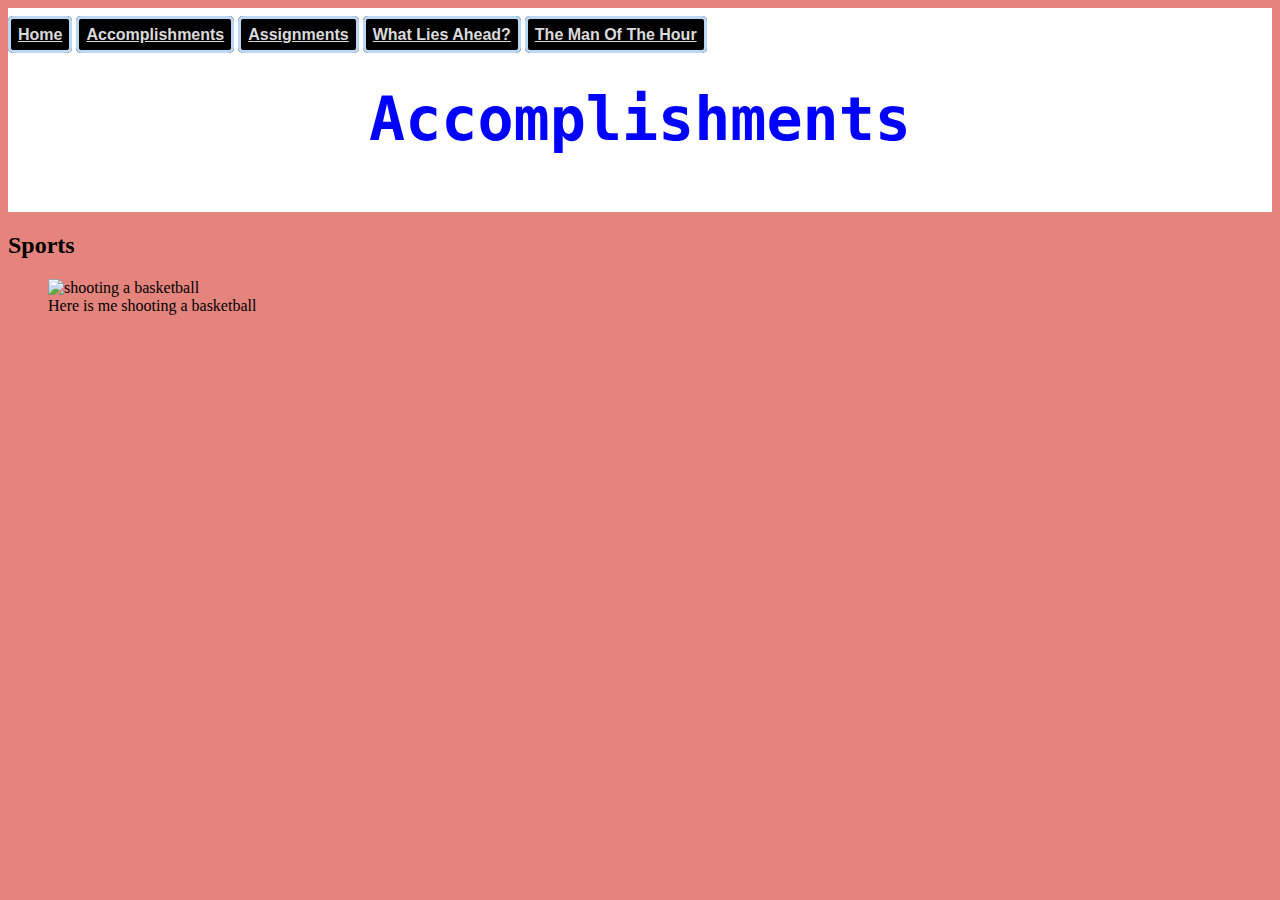
==== pages/accomplishments.html @ 9ba92866 "CSS changes. Hover coo stuffs." ====
<!DOCTYPE html>
<html>
<head>
    <link rel="stylesheet" href="../styles/main.css"> 
<title>Accomplishments</title>
</head>
<body>
    <div class=strip>
    <br>
    <a href="../index.html">Home</a>
        <a href="../pages/accomplishments.html">Accomplishments</a>
    <a href="../pages/assignments.html">Assignments</a>
    <a href="../pages/what-lies-ahead.html">What Lies Ahead?</a>
    <a href="../pages/man-of-the-hour.html">The Man Of The Hour</a>
    
    <br>
<h1>Accomplishments</h1>
<br>
</div>
<h2>Sports</h2>
<figure>
    <img class=image src= "../images/shooter.gif" height= 300 width= 250 alt= "shooting a basketball">
    <figcaption>Here is me shooting a basketball</figcaption>

</figure>



</body>
</html>
---- styles/main.css ----
a {
  color: rgb(219, 219, 219); 
  font-size: 3ems;
background-color:rgb(0, 0, 0);
font-family: 'Open Sans', sans-serif;
font-weight:bold;
border: solid rgb(187, 215, 241);
border-radius: 5px;
padding: 7px;
text-align: center;
}
body {

    background-color:rgb(228, 132, 125);

}
h1{text-align: center;
color:blue;
font-size: 60px;
font-family: 'Inconsolata', monospace;}

.strip {
background-color: white;
}

a:hover {
color: rgb(219, 48, 25);
background-color: rgba(108, 171, 235, 0.575);
border: solid black; 
}

.links{
text-align: center;

}
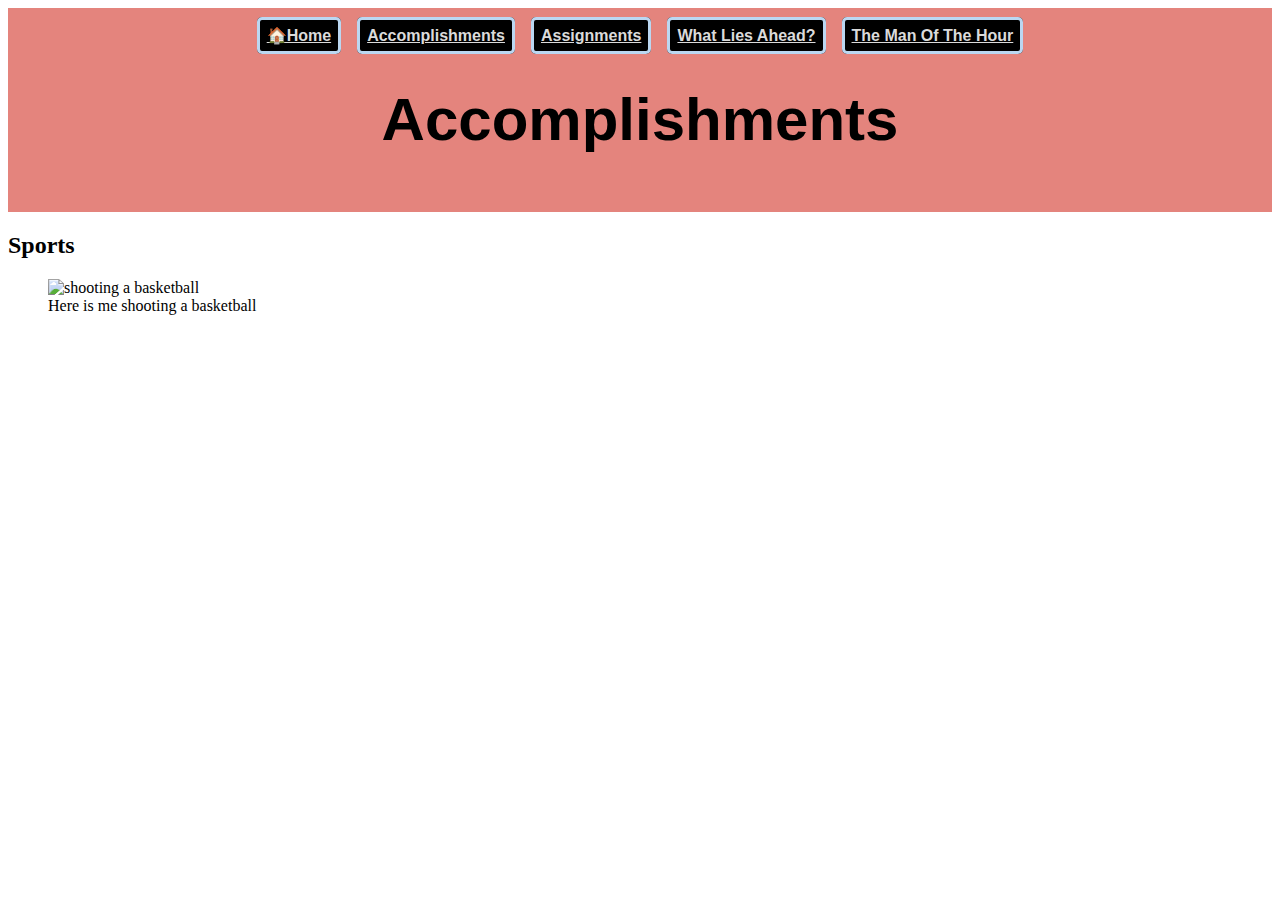
==== commit c4ee480d: "New Edit (10-08)" ====
--- a/pages/accomplishments.html
+++ b/pages/accomplishments.html
@@ -7,14 +7,13 @@
 <body>
     <div class=strip>
     <br>
-    <a href="../index.html">Home</a>
-        <a href="../pages/accomplishments.html">Accomplishments</a>
-    <a href="../pages/assignments.html">Assignments</a>
-    <a href="../pages/what-lies-ahead.html">What Lies Ahead?</a>
-    <a href="../pages/man-of-the-hour.html">The Man Of The Hour</a>
-    
-    <br>
-<h1>Accomplishments</h1>
+   <center> <a href="../index.html">&#127968Home</a> &ensp;
+    <a href="../pages/accomplishments.html">Accomplishments</a> &ensp;
+    <a href="../pages/assignments.html">Assignments</a> &ensp;
+    <a href="../pages/what-lies-ahead.html">What Lies Ahead?</a> &ensp;
+    <a href="../pages/man-of-the-hour.html">The Man Of The Hour</a> </center>
+
+<h1 id= accomplishments>Accomplishments</h1>
 <br>
 </div>
 <h2>Sports</h2>
--- a/styles/main.css
+++ b/styles/main.css
@@ -11,16 +11,22 @@
 }
 body {
 
-    background-color:rgb(228, 132, 125);
+    background-color:rgb(255, 255, 255);
 
 }
-h1{text-align: center;
-color:blue;
+#home-title{text-align: center;
+color:rgb(0, 0, 0);
 font-size: 60px;
-font-family: 'Inconsolata', monospace;}
+font-family:'Lato', sans-serif;}
+
+#image{
+margin-top: 30px;
+margin-left: 30px;
+
+}
 
 .strip {
-background-color: white;
+background-color:rgb(228, 132, 125);
 }
 
 a:hover {
@@ -31,6 +37,58 @@
 
 .links{
 text-align: center;
-
 }
 
+#accomplishments{text-align: center;
+  color:rgb(0, 0, 0);
+  font-size: 60px;
+  font-family:'Lato', sans-serif;
+}
+#assign{text-align: center;
+  color:rgb(0, 0, 0);
+  font-size: 60px;
+  font-family:'Lato', sans-serif;
+}
+
+#assignh2{ 
+margin-left: 30px;
+font-size: 30px;
+}
+
+#MOTH { 
+  text-align: center;
+  color:rgb(0, 0, 0);
+  font-size: 60px;
+  font-family:'Lato', sans-serif;
+}
+
+#WLA {
+  text-align: center;
+  color:rgb(0, 0, 0);
+  font-size: 60px;
+  font-family:'Lato', sans-serif;
+}
+.arrowleft {
+  transform: rotate(135deg);
+  -webkit-transform: rotate(135deg); 
+color: rgb(10, 19, 27);}
+ .left {
+  transform: rotate(135deg);
+  -webkit-transform: rotate(135deg);}
+
+  .arrow {
+    border: solid black;
+    border-width: 0 3px 3px 0;
+    display: inline-block;
+    padding: 15px;
+  }
+
+  .homepagetxt{
+      width: 500px;
+      height: 150px;
+      border: 1px solid rgb(0, 0, 0);
+      border-radius: 15px;
+      padding: 20px;
+      font-size: 25px;
+      display: inline-block;
+  }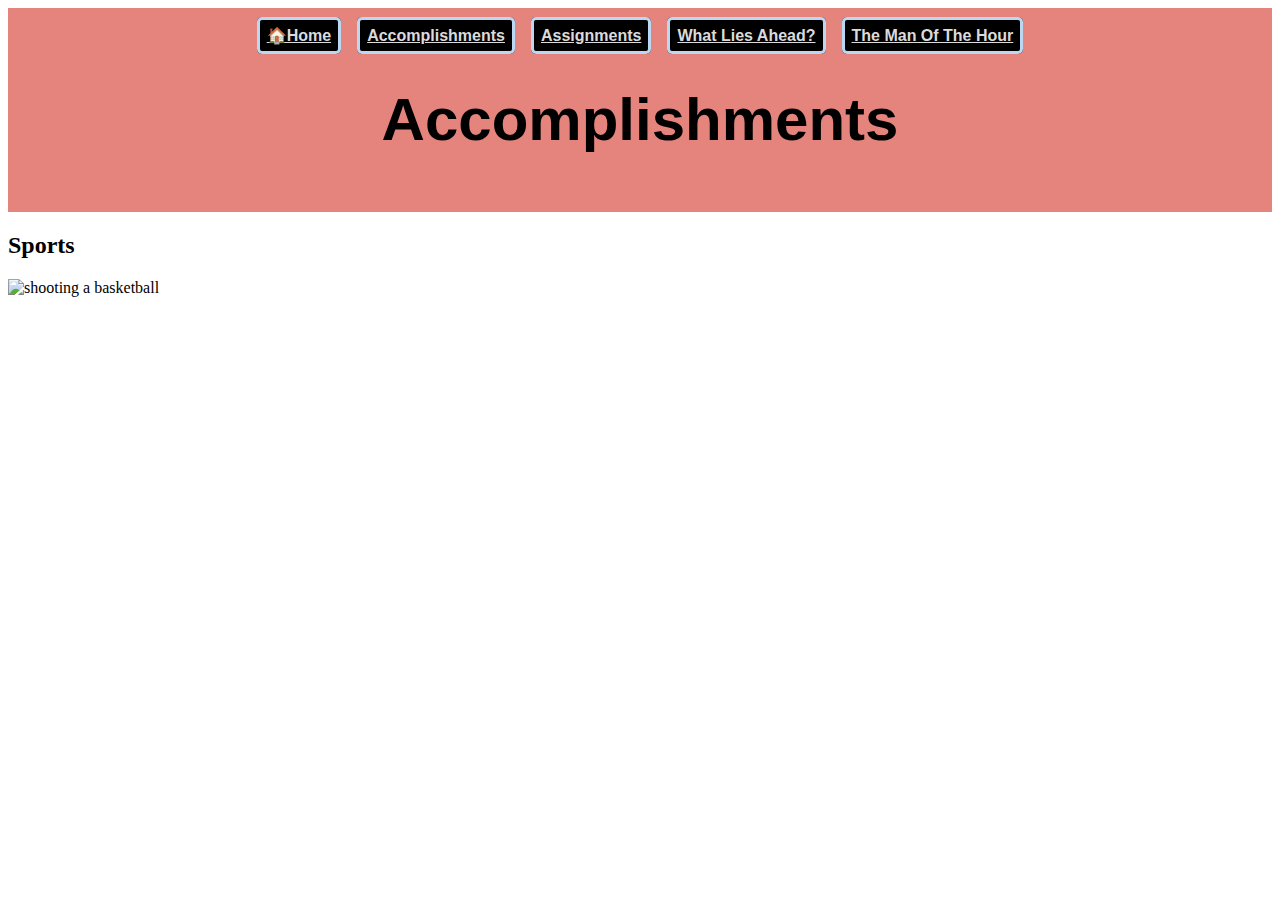
==== commit 641966a7: "Added text (Home Page) (10-08)" ====
--- a/pages/accomplishments.html
+++ b/pages/accomplishments.html
@@ -17,11 +17,10 @@
 <br>
 </div>
 <h2>Sports</h2>
-<figure>
-    <img class=image src= "../images/shooter.gif" height= 300 width= 250 alt= "shooting a basketball">
-    <figcaption>Here is me shooting a basketball</figcaption>
 
-</figure>
+    <img class=image src= "../images/shooter.gif" height= 350 width= 250 alt= "shooting a basketball">
+ 
+
 
 
 
--- a/styles/main.css
+++ b/styles/main.css
@@ -91,4 +91,25 @@
       padding: 20px;
       font-size: 25px;
       display: inline-block;
+  }
+
+  #assignhome {
+font-size:30px;
+margin-left: 20px;
+  }
+  #assigntxt{
+    margin-left:20px;
+    font-family: 'Roboto', sans-serif;
+    font-size: 20px;
+  }
+  #accomp{
+    font-size:30px;
+margin-right: 20px;
+float: right;
+  }
+  #acomptxt {
+    margin-left:20px;
+    font-family: 'Roboto', sans-serif;
+    font-size: 20px;
+    text-align: right;
   }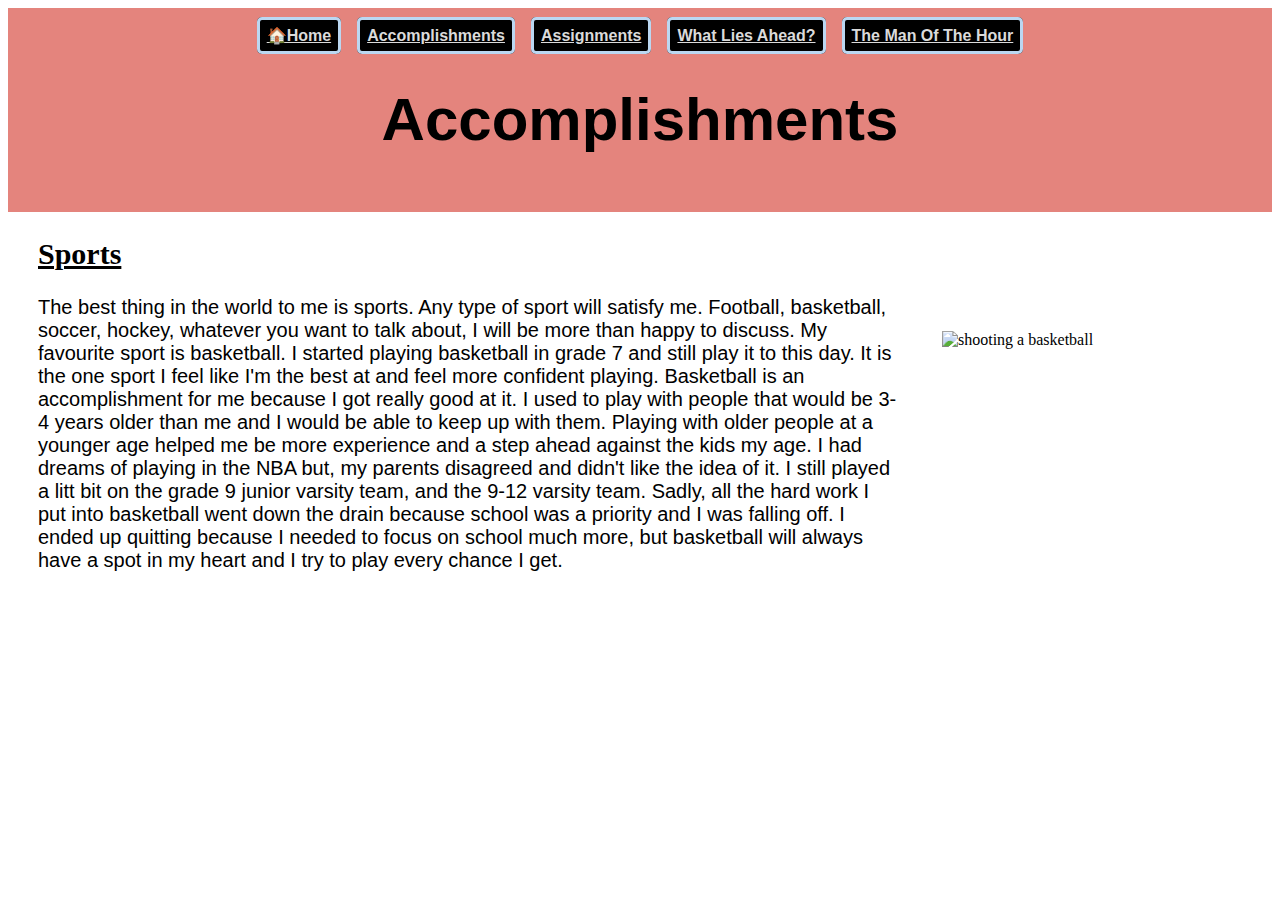
==== commit c80fbb25: "new update (10-10)" ====
--- a/pages/accomplishments.html
+++ b/pages/accomplishments.html
@@ -16,13 +16,19 @@
 <h1 id= accomplishments>Accomplishments</h1>
 <br>
 </div>
-<h2>Sports</h2>
+<h2 class= header2><u>Sports</u></h2>
+<img id=shooter src= "../images/shooter.gif" align=right height= 350 width= 300 alt= "shooting a basketball"/> 
 
-    <img class=image src= "../images/shooter.gif" height= 350 width= 250 alt= "shooting a basketball">
- 
-
-
-
-
+<p id= sportstxt>The best thing in the world to me is sports. Any type of sport will satisfy me. Football, basketball, soccer,
+    hockey, whatever you want to talk about, I will be more than happy to discuss. My favourite sport is basketball. I started
+playing basketball in grade 7 and still play it to this day. It is the one sport I feel like I'm the best at
+and feel more confident playing. Basketball is an accomplishment for me because I got really good at it. I used to play
+with people that would be 3-4 years older than me and I would be able to keep up with them. Playing with older people
+at a younger age helped me be more experience and a step ahead against the kids my age. I had dreams of playing in the NBA
+but, my parents disagreed and didn't like the idea of it. I still played a litt bit on the grade 9 junior varsity team, 
+and the 9-12 varsity team. Sadly, all the hard work I put into basketball went down the drain because school was a priority
+and I was falling off. I ended up quitting because I needed to focus on school much more, but basketball will always have
+a spot in my heart and I try to play every chance I get. </p>
+   
 </body>
 </html>--- a/styles/main.css
+++ b/styles/main.css
@@ -50,7 +50,7 @@
   font-family:'Lato', sans-serif;
 }
 
-#assignh2{ 
+.header2{ 
 margin-left: 30px;
 font-size: 30px;
 }
@@ -68,48 +68,55 @@
   font-size: 60px;
   font-family:'Lato', sans-serif;
 }
-.arrowleft {
-  transform: rotate(135deg);
-  -webkit-transform: rotate(135deg); 
-color: rgb(10, 19, 27);}
- .left {
-  transform: rotate(135deg);
-  -webkit-transform: rotate(135deg);}
-
-  .arrow {
-    border: solid black;
-    border-width: 0 3px 3px 0;
-    display: inline-block;
-    padding: 15px;
-  }
 
   .homepagetxt{
-      width: 500px;
-      height: 150px;
+      width: 800px;
+      height: 250px;
       border: 1px solid rgb(0, 0, 0);
       border-radius: 15px;
       padding: 20px;
-      font-size: 25px;
+      font-size: 40px;
       display: inline-block;
+      vertical-align: top;
+      margin-top: 20px;
+      margin-left: 60px; }
+/* texts*/
+
+  .heading1 {
+    font-size:40px;
+margin-left: 20px;
   }
 
-  #assignhome {
-font-size:30px;
-margin-left: 20px;
-  }
-  #assigntxt{
-    margin-left:20px;
+.heading2 {
+  font-size:40px;
+  margin-right: 20px;
+  float: right;
+}
+
+.text1{
+  margin-left:20px;
     font-family: 'Roboto', sans-serif;
     font-size: 20px;
-  }
-  #accomp{
-    font-size:30px;
-margin-right: 20px;
-float: right;
-  }
-  #acomptxt {
-    margin-left:20px;
-    font-family: 'Roboto', sans-serif;
-    font-size: 20px;
-    text-align: right;
-  }+}
+
+.text2{
+  margin-left:20px;
+  font-family: 'Roboto', sans-serif;
+  font-size: 20px;
+  text-align: right;
+  margin-right:20px;
+}
+
+#sportstxt{
+  margin-left:30px;
+  font-family: 'Roboto', sans-serif;
+  font-size: 20px;
+  margin-right:20px;
+}
+#shooter{
+  margin-left:40px;
+  margin-top: 35px;
+  margin-right:30px;
+  margin-bottom: 30px;
+}
+
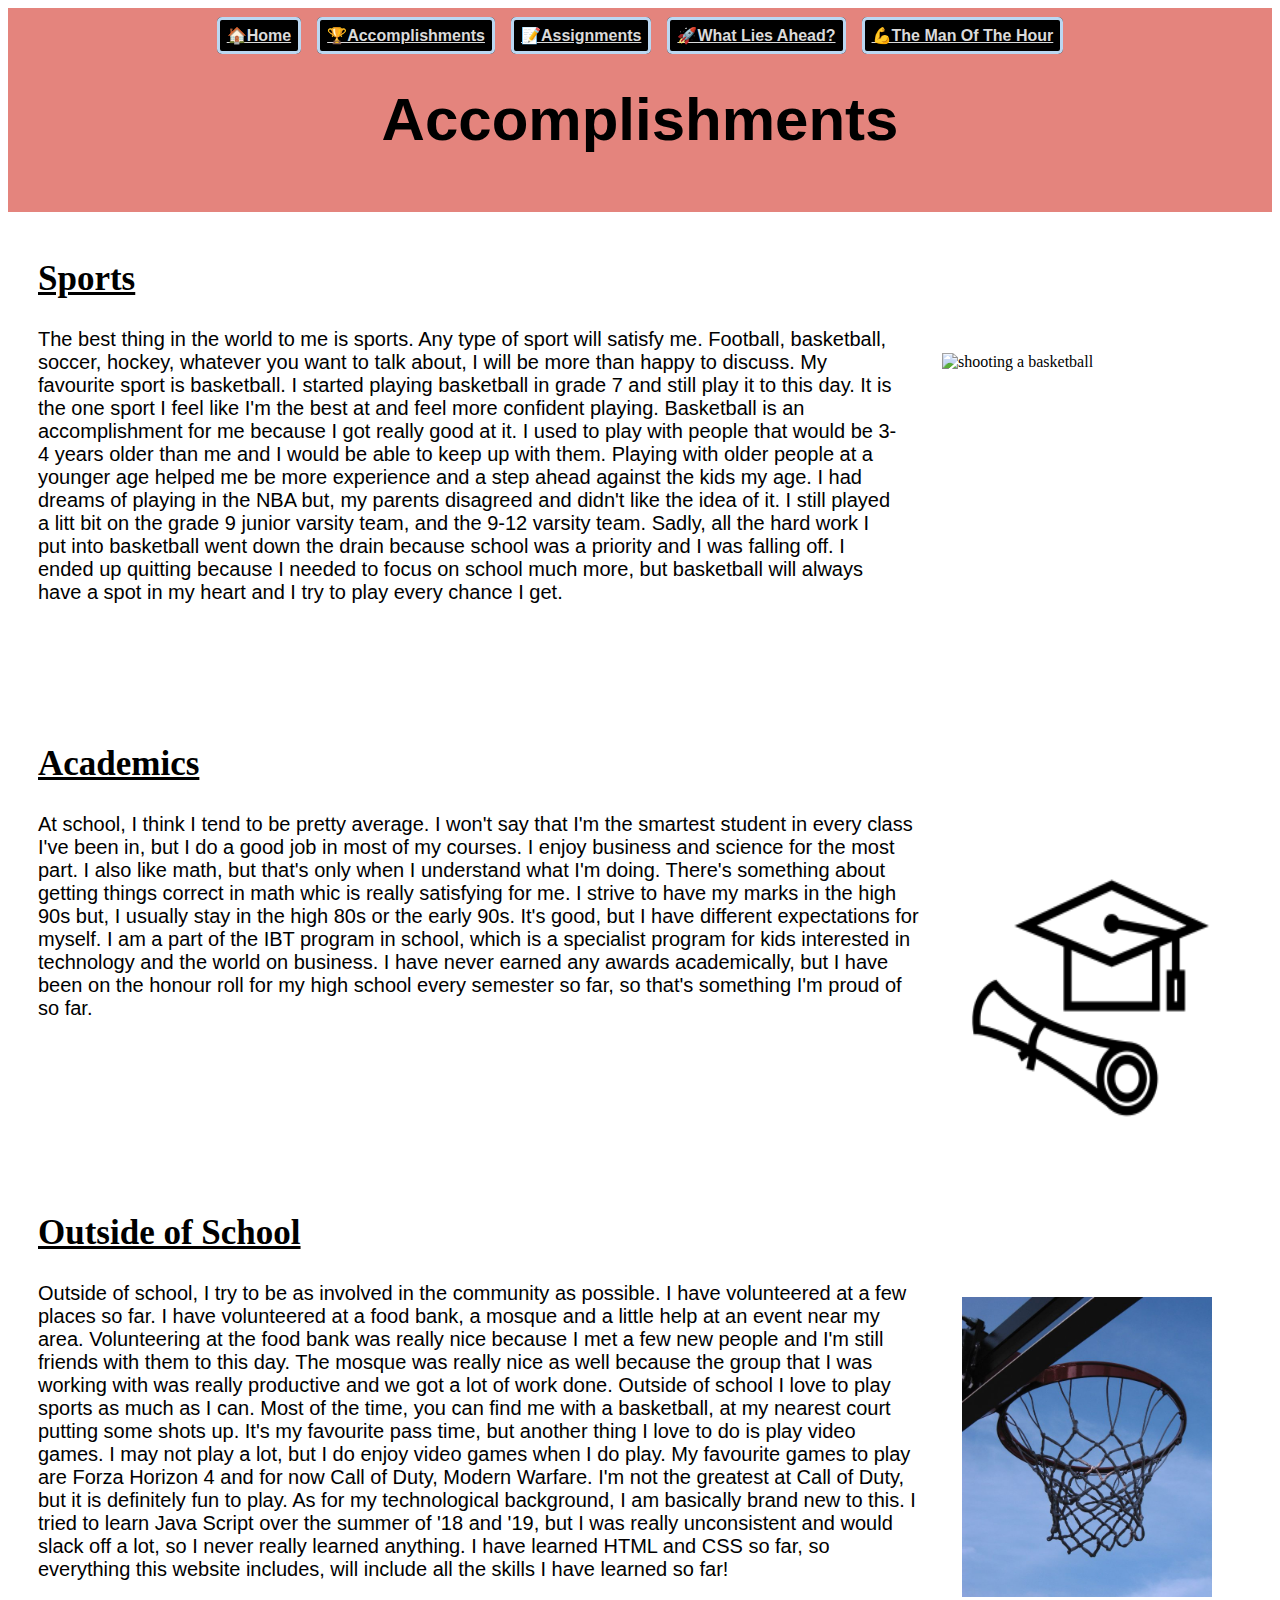
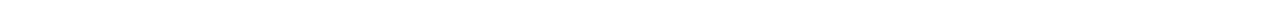
==== commit 85646ccc: "update (10-13)" ====
--- a/pages/accomplishments.html
+++ b/pages/accomplishments.html
@@ -8,14 +8,15 @@
     <div class=strip>
     <br>
    <center> <a href="../index.html">&#127968Home</a> &ensp;
-    <a href="../pages/accomplishments.html">Accomplishments</a> &ensp;
-    <a href="../pages/assignments.html">Assignments</a> &ensp;
-    <a href="../pages/what-lies-ahead.html">What Lies Ahead?</a> &ensp;
-    <a href="../pages/man-of-the-hour.html">The Man Of The Hour</a> </center>
+    <a href="../pages/accomplishments.html">&#127942Accomplishments</a> &ensp;
+    <a href="../pages/assignments.html">&#128221Assignments</a> &ensp;
+    <a href="../pages/what-lies-ahead.html">&#128640What Lies Ahead?</a> &ensp;
+    <a href="../pages/man-of-the-hour.html">&#128170The Man Of The Hour</a> </center>
 
 <h1 id= accomplishments>Accomplishments</h1>
 <br>
 </div>
+<br>
 <h2 class= header2><u>Sports</u></h2>
 <img id=shooter src= "../images/shooter.gif" align=right height= 350 width= 300 alt= "shooting a basketball"/> 
 
@@ -29,6 +30,46 @@
 and the 9-12 varsity team. Sadly, all the hard work I put into basketball went down the drain because school was a priority
 and I was falling off. I ended up quitting because I needed to focus on school much more, but basketball will always have
 a spot in my heart and I try to play every chance I get. </p>
+<br>
+<br>
+<br>
+<br>
+<br>
+<h2 class= header2><u>Academics</u></h2>
+
+<img id=academics src="../images/academics.png" align= right height="300" width="250" alt= picture-of-graduation-hat/>
+<p id= sportstxt>At school, I think I tend to be pretty average. I won't say that I'm the smartest student in every 
+    class I've been in, but I do a good job in most of my courses. I enjoy business and science for the most part. I also
+    like math, but that's only when I understand what I'm doing. There's something about getting things correct in math whic
+    is really satisfying for me. I strive to have my marks in the high 90s but, I usually stay in the high 80s or the 
+    early 90s. It's good, but I have different expectations for myself. I am a part of the IBT program in school, which is a specialist
+program for kids interested in technology and the world on business. I have never earned any awards academically, but I 
+have been on the honour roll for my high school every semester so far, so that's something I'm proud of so far. 
+</p>
+<br> 
+<br>
+<br>
+<br>
+<br>
+<br>
+<br>
+<br>
+<h2 class=header2><u>Outside of School</u></h2>
+
+<img id=hoop src="../images/hoopski.jpg" align=right height=300 width=250 alt= picture-of-basketball-hoop/>
+<p id= OFStxt >Outside of school, I try to be as involved in the community as possible. I have volunteered at a few places so far. 
+    I have volunteered at a food bank, a mosque and a little help at an event near my area. Volunteering at the food bank
+    was really nice because I met a few new people and I'm still friends with them to this day. The mosque was really
+    nice as well because the group that I was working with was really productive and we got a lot of work done. Outside of school
+    I love to play sports as much as I can. Most of the time, you can find me with a basketball, at my nearest court 
+    putting some shots up. It's my favourite pass time, but another thing I love to do is play video games. I may not
+    play a lot, but I do enjoy video games when I do play. My favourite games to play are Forza Horizon 4 and for now
+    Call of Duty, Modern Warfare. I'm not the greatest at Call of Duty, but it is definitely fun to play. As for my technological
+    background, I am basically brand new to this. I tried to learn Java Script over the summer of '18 and '19, but I was
+    really unconsistent and would slack off a lot, so I never really learned anything. I have learned HTML and CSS so far,
+    so everything this website includes, will include all the skills I have learned so far!
+</p>
+
    
 </body>
 </html>--- a/styles/main.css
+++ b/styles/main.css
@@ -21,7 +21,7 @@
 
 #image{
 margin-top: 30px;
-margin-left: 30px;
+margin-left: 55px;
 
 }
 
@@ -52,7 +52,7 @@
 
 .header2{ 
 margin-left: 30px;
-font-size: 30px;
+font-size: 35px;
 }
 
 #MOTH { 
@@ -115,8 +115,28 @@
 }
 #shooter{
   margin-left:40px;
-  margin-top: 35px;
+  margin-top: 25px;
   margin-right:30px;
   margin-bottom: 30px;
 }
 
+#academics{
+  margin-left:40px;
+  margin-top: 35px;
+  margin-right:60px;
+  margin-bottom: 30px;
+}
+
+#OFStxt{
+  margin-left:30px;
+  font-family: 'Roboto', sans-serif;
+  font-size: 20px;
+  margin-right:20px;
+}
+
+#hoop{ 
+  margin-left:40px;
+  margin-top: 15px;
+  margin-right:60px;
+  margin-bottom: 30px;
+}
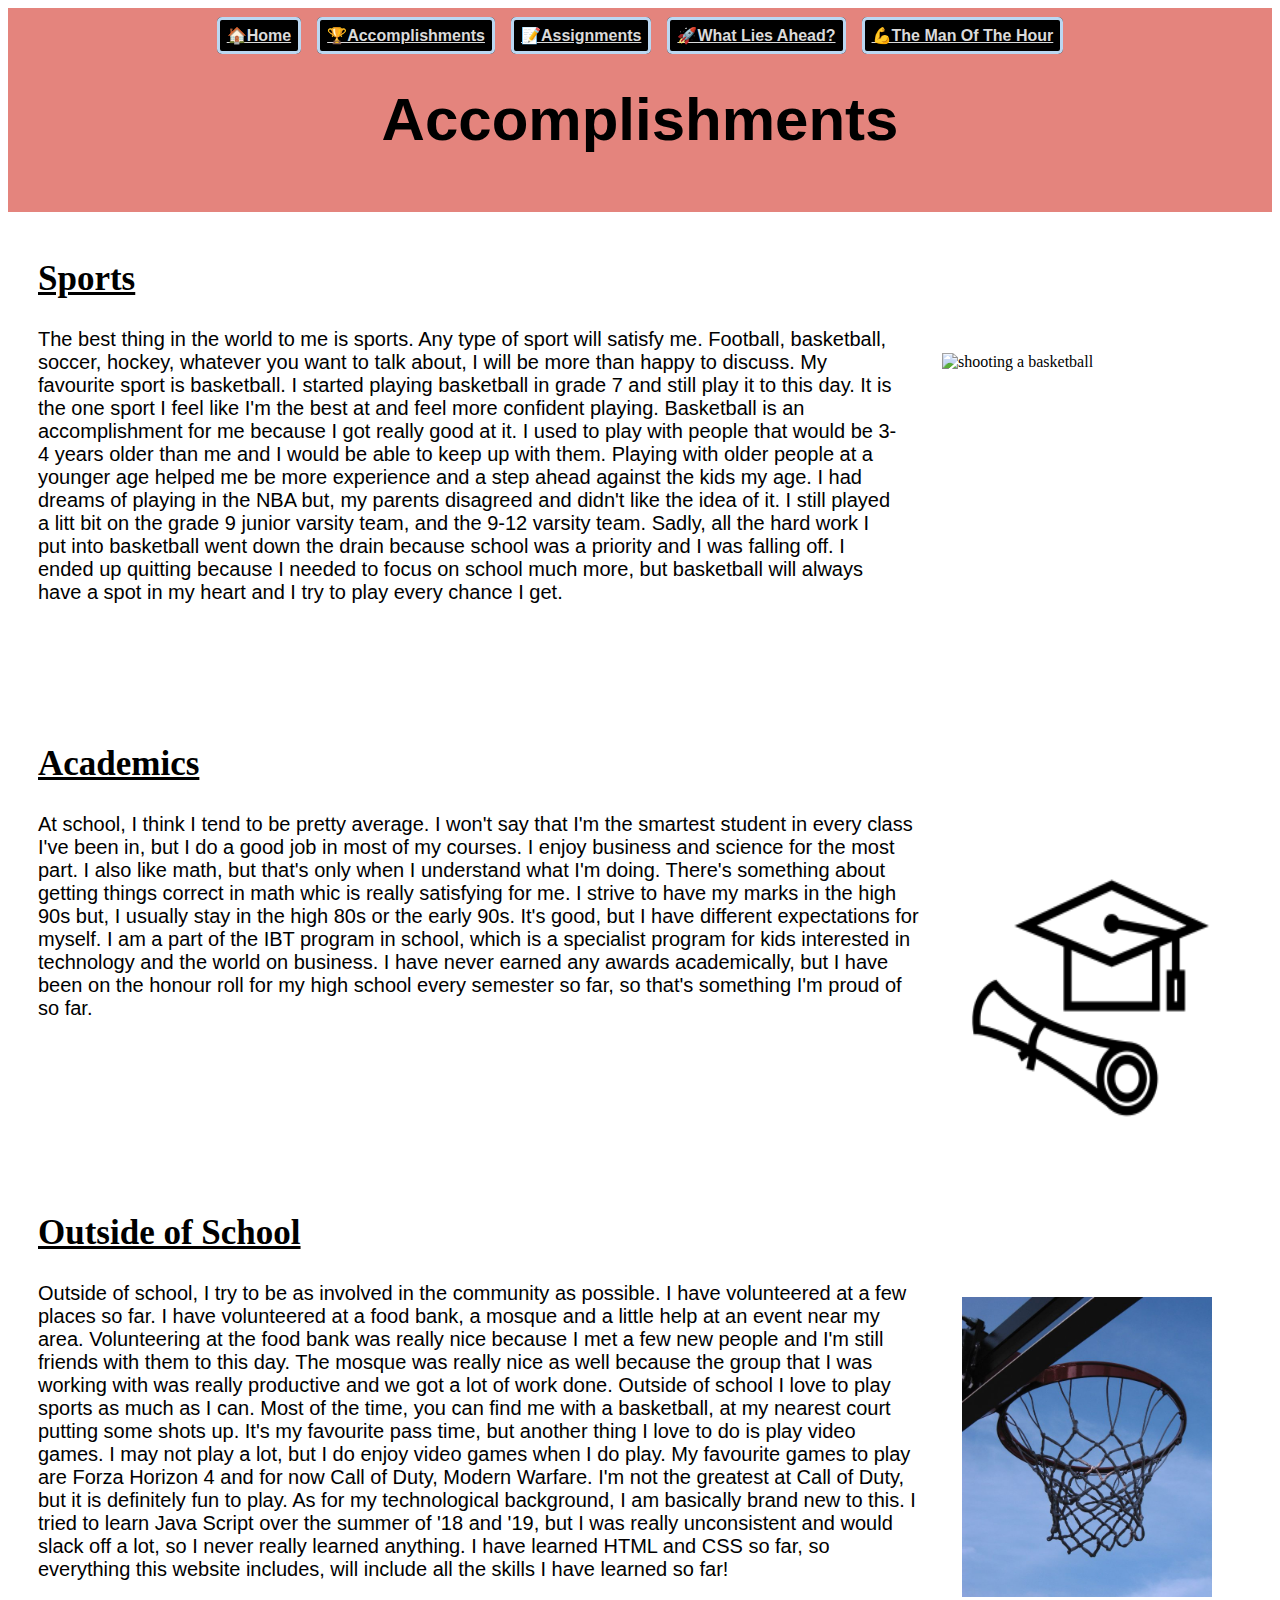
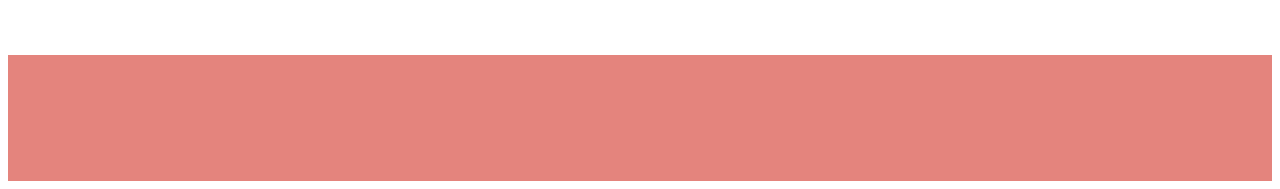
==== commit 22335c2e: "new update (10-13)" ====
--- a/pages/accomplishments.html
+++ b/pages/accomplishments.html
@@ -7,18 +7,18 @@
 <body>
     <div class=strip>
     <br>
-   <center> <a href="../index.html">&#127968Home</a> &ensp;
-    <a href="../pages/accomplishments.html">&#127942Accomplishments</a> &ensp;
-    <a href="../pages/assignments.html">&#128221Assignments</a> &ensp;
-    <a href="../pages/what-lies-ahead.html">&#128640What Lies Ahead?</a> &ensp;
-    <a href="../pages/man-of-the-hour.html">&#128170The Man Of The Hour</a> </center>
+   <center> <a class=cool href="../index.html">&#127968Home</a> &ensp;
+    <a class=cool href="../pages/accomplishments.html">&#127942Accomplishments</a> &ensp;
+    <a class=cool href="../pages/assignments.html">&#128221Assignments</a> &ensp;
+    <a class=cool href="../pages/what-lies-ahead.html">&#128640What Lies Ahead?</a> &ensp;
+    <a class=cool href="../pages/man-of-the-hour.html">&#128170The Man Of The Hour</a> </center>
 
 <h1 id= accomplishments>Accomplishments</h1>
 <br>
 </div>
 <br>
 <h2 class= header2><u>Sports</u></h2>
-<img id=shooter src= "../images/shooter.gif" align=right height= 350 width= 300 alt= "shooting a basketball"/> 
+<img id=shooter src= "../images/shooter.gif" align=right height= 400 width= 300 alt= "shooting a basketball"/> 
 
 <p id= sportstxt>The best thing in the world to me is sports. Any type of sport will satisfy me. Football, basketball, soccer,
     hockey, whatever you want to talk about, I will be more than happy to discuss. My favourite sport is basketball. I started
@@ -69,7 +69,18 @@
     really unconsistent and would slack off a lot, so I never really learned anything. I have learned HTML and CSS so far,
     so everything this website includes, will include all the skills I have learned so far!
 </p>
+<br>
+<br>
+<br>
+       <div class=strip>
+           <br>
+           <br>
+           <br>
+           <br>
+           <br>
+           <br>
+           <br>
+       </div>
 
-   
 </body>
 </html>--- a/styles/main.css
+++ b/styles/main.css
@@ -1,4 +1,4 @@
-a {
+.cool {
   color: rgb(219, 219, 219); 
   font-size: 3ems;
 background-color:rgb(0, 0, 0);
@@ -29,7 +29,7 @@
 background-color:rgb(228, 132, 125);
 }
 
-a:hover {
+.cool:hover {
 color: rgb(219, 48, 25);
 background-color: rgba(108, 171, 235, 0.575);
 border: solid black; 
@@ -140,3 +140,25 @@
   margin-right:60px;
   margin-bottom: 30px;
 }
+
+#assigntxt{
+  margin-left:30px;
+  font-family: 'Roboto', sans-serif;
+  font-size: 20px;
+  margin-right:20px;
+}
+
+#assignhead{
+  margin-left:30px;
+  margin-right:20px;
+  font-size: 30px
+}
+
+li{
+  font-size: 20px;
+  font-family: 'Roboto', sans-serif !important;
+}
+
+#folder{
+  margin-right:70px;
+}
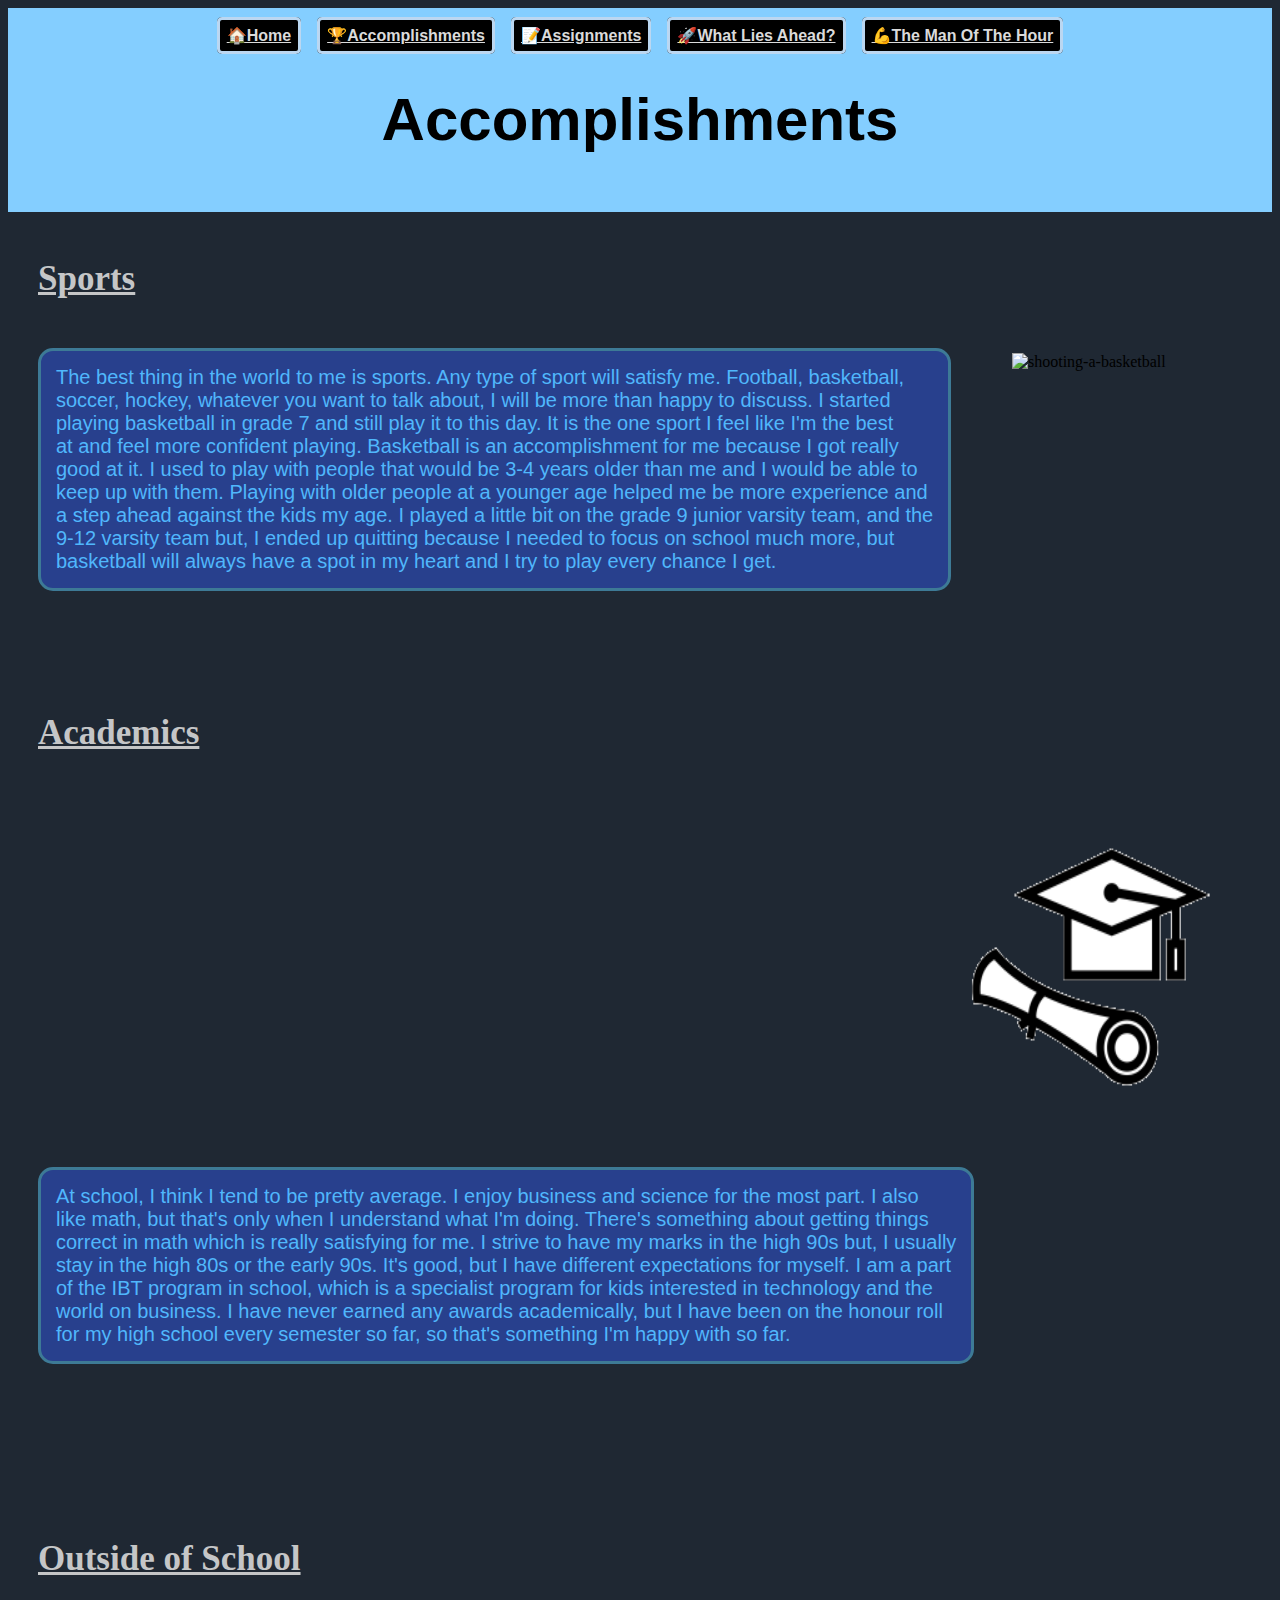
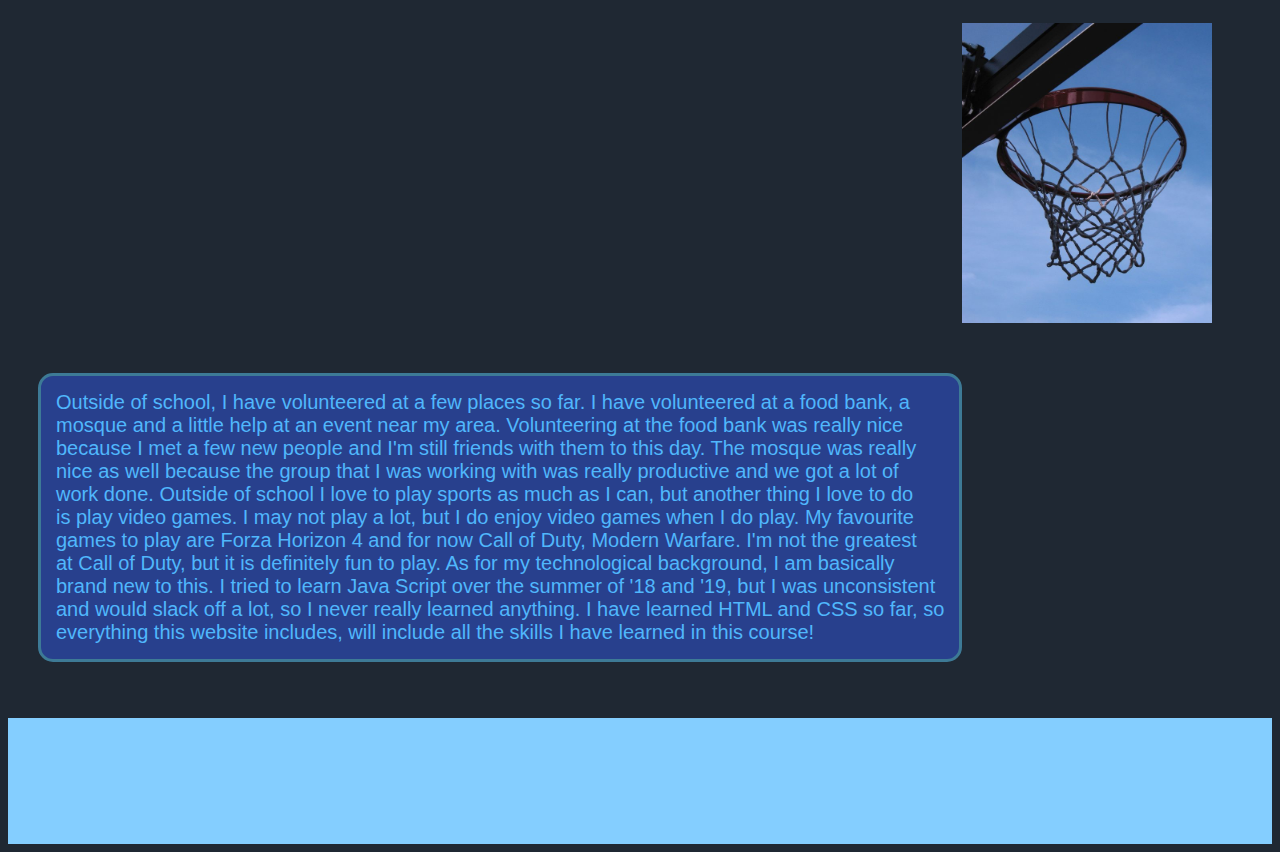
==== commit d5a918cb: "new-update (10-15)" ====
--- a/pages/accomplishments.html
+++ b/pages/accomplishments.html
@@ -18,18 +18,26 @@
 </div>
 <br>
 <h2 class= header2><u>Sports</u></h2>
-<img id=shooter src= "../images/shooter.gif" align=right height= 400 width= 300 alt= "shooting a basketball"/> 
-
-<p id= sportstxt>The best thing in the world to me is sports. Any type of sport will satisfy me. Football, basketball, soccer,
-    hockey, whatever you want to talk about, I will be more than happy to discuss. My favourite sport is basketball. I started
-playing basketball in grade 7 and still play it to this day. It is the one sport I feel like I'm the best at
-and feel more confident playing. Basketball is an accomplishment for me because I got really good at it. I used to play
-with people that would be 3-4 years older than me and I would be able to keep up with them. Playing with older people
-at a younger age helped me be more experience and a step ahead against the kids my age. I had dreams of playing in the NBA
-but, my parents disagreed and didn't like the idea of it. I still played a litt bit on the grade 9 junior varsity team, 
-and the 9-12 varsity team. Sadly, all the hard work I put into basketball went down the drain because school was a priority
-and I was falling off. I ended up quitting because I needed to focus on school much more, but basketball will always have
-a spot in my heart and I try to play every chance I get. </p>
+<!--
+<div id=row>
+<div id=image-and-caption>
+<figure>
+<img id=shooter src= "../images/shooter.gif" align=right height= 330 width= 230 alt= "shooting a basketball"/>
+<figcaption>Please work</figcaption> 
+</figure>
+</div>
+<div id=textblock>-->
+    <img id=shooter src= "../images/shooter.gif" align=right height= 330 width= 230 alt= "shooting-a-basketball"/>
+<p id= sportstxt>The best thing in the world to me is sports. Any type of sport will satisfy me. Football, basketball,<br> soccer, 
+    hockey, whatever you want to talk about, I will be more than happy to discuss. I started <br> playing basketball in grade 7 
+    and still play it to this day. It is the one sport I feel like I'm the best <br> at and feel more confident playing.
+    Basketball is an accomplishment for me because I got really <br> good at it. I used to play with people that would be 3-4
+    years older than me and I would be able to <br> keep up with them. Playing with older people at a younger age helped me be
+    more experience and <br> a step ahead against the kids my age.  I played a little bit on the grade 9 junior varsity team, 
+    and the <br> 9-12 varsity team but, I ended up quitting because I needed to focus on school much more, but <br> basketball will
+     always have a spot in my heart and I try to play every chance I get. </p>
+     </div>
+     </div>
 <br>
 <br>
 <br>
@@ -38,13 +46,12 @@
 <h2 class= header2><u>Academics</u></h2>
 
 <img id=academics src="../images/academics.png" align= right height="300" width="250" alt= picture-of-graduation-hat/>
-<p id= sportstxt>At school, I think I tend to be pretty average. I won't say that I'm the smartest student in every 
-    class I've been in, but I do a good job in most of my courses. I enjoy business and science for the most part. I also
-    like math, but that's only when I understand what I'm doing. There's something about getting things correct in math whic
-    is really satisfying for me. I strive to have my marks in the high 90s but, I usually stay in the high 80s or the 
-    early 90s. It's good, but I have different expectations for myself. I am a part of the IBT program in school, which is a specialist
-program for kids interested in technology and the world on business. I have never earned any awards academically, but I 
-have been on the honour roll for my high school every semester so far, so that's something I'm proud of so far. 
+<p id= sportstxt>At school, I think I tend to be pretty average. I enjoy business and science for the most part. I also <br>
+    like math, but that's only when I understand what I'm doing. There's something about getting things <br> correct in math which
+    is really satisfying for me. I strive to have my marks in the high 90s but, I usually <br>stay in the high 80s or the 
+    early 90s. It's good, but I have different expectations for myself. I am a part <br> of the IBT program in school, which is a specialist
+program for kids interested in technology and the <br>world on business. I have never earned any awards academically, but I 
+have been on the honour roll <br> for my high school every semester so far, so that's something I'm happy with so far. 
 </p>
 <br> 
 <br>
@@ -57,17 +64,16 @@
 <h2 class=header2><u>Outside of School</u></h2>
 
 <img id=hoop src="../images/hoopski.jpg" align=right height=300 width=250 alt= picture-of-basketball-hoop/>
-<p id= OFStxt >Outside of school, I try to be as involved in the community as possible. I have volunteered at a few places so far. 
-    I have volunteered at a food bank, a mosque and a little help at an event near my area. Volunteering at the food bank
-    was really nice because I met a few new people and I'm still friends with them to this day. The mosque was really
-    nice as well because the group that I was working with was really productive and we got a lot of work done. Outside of school
-    I love to play sports as much as I can. Most of the time, you can find me with a basketball, at my nearest court 
-    putting some shots up. It's my favourite pass time, but another thing I love to do is play video games. I may not
-    play a lot, but I do enjoy video games when I do play. My favourite games to play are Forza Horizon 4 and for now
-    Call of Duty, Modern Warfare. I'm not the greatest at Call of Duty, but it is definitely fun to play. As for my technological
-    background, I am basically brand new to this. I tried to learn Java Script over the summer of '18 and '19, but I was
-    really unconsistent and would slack off a lot, so I never really learned anything. I have learned HTML and CSS so far,
-    so everything this website includes, will include all the skills I have learned so far!
+<p id= OFStxt >Outside of school, I have volunteered at a few places so far. 
+    I have volunteered at a food bank, a <br> mosque and a little help at an event near my area. Volunteering at the food bank
+    was really nice <br>because I met a few new people and I'm still friends with them to this day. The mosque was really <br>
+    nice as well because the group that I was working with was really productive and we got a lot of <br> work done. Outside of school
+    I love to play sports as much as I can, but another thing I love to do <br> is play video games. I may not
+    play a lot, but I do enjoy video games when I do play. My favourite <br> games to play are Forza Horizon 4 and for now
+    Call of Duty, Modern Warfare. I'm not the greatest <br> at Call of Duty, but it is definitely fun to play. As for my technological
+    background, I am basically <br> brand new to this. I tried to learn Java Script over the summer of '18 and '19, but I was
+     unconsistent <br> and would slack off a lot, so I never really learned anything. I have learned HTML and CSS so far,
+    so <br>everything this website includes, will include all the skills I have learned in this course!
 </p>
 <br>
 <br>
--- a/styles/main.css
+++ b/styles/main.css
@@ -1,3 +1,4 @@
+/*the nav bar*/
 .cool {
   color: rgb(219, 219, 219); 
   font-size: 3ems;
@@ -9,94 +10,111 @@
 padding: 7px;
 text-align: center;
 }
+
+.links{
+  text-align: center;
+  }
+
+.cool:hover {
+  color: rgb(219, 48, 25);
+  background-color: rgb(218, 218, 218);
+  border: solid black; 
+  }
+/*body*/
 body {
 
-    background-color:rgb(255, 255, 255);
-
-}
+    background-color:#1f2833
+
+}
+/*the heading for the home page and image*/
 #home-title{text-align: center;
 color:rgb(0, 0, 0);
 font-size: 60px;
-font-family:'Lato', sans-serif;}
+font-family: 'Open Sans', sans-serif;}
 
 #image{
-margin-top: 30px;
-margin-left: 55px;
-
-}
-
+margin-top: 35px;
+margin-left: 65px;
+
+}
+/*strips on the top and bottom of website*/
 .strip {
-background-color:rgb(228, 132, 125);
-}
-
-.cool:hover {
-color: rgb(219, 48, 25);
-background-color: rgba(108, 171, 235, 0.575);
-border: solid black; 
-}
-
-.links{
-text-align: center;
-}
-
+background-color:rgb(132, 206, 255);
+}
+
+/*heading for the accomplishments page*/
 #accomplishments{text-align: center;
   color:rgb(0, 0, 0);
   font-size: 60px;
-  font-family:'Lato', sans-serif;
-}
+  font-family: 'Open Sans', sans-serif;
+}
+/*heading for the assignments page*/
 #assign{text-align: center;
   color:rgb(0, 0, 0);
   font-size: 60px;
-  font-family:'Lato', sans-serif;
-}
-
+  font-family: 'Open Sans', sans-serif;
+}
+/*sub headings for each page*/
 .header2{ 
 margin-left: 30px;
 font-size: 35px;
-}
-
+color: #C5C6C7;
+}
+/*heading for the man of the hour page*/
 #MOTH { 
   text-align: center;
   color:rgb(0, 0, 0);
   font-size: 60px;
-  font-family:'Lato', sans-serif;
-}
-
+  font-family: 'Open Sans', sans-serif;
+}
+/*heading for the what lies ahead page*/
 #WLA {
   text-align: center;
   color:rgb(0, 0, 0);
   font-size: 60px;
-  font-family:'Lato', sans-serif;
-}
-
+  font-family: 'Open Sans', sans-serif;
+}
+/*bubble for the emoji to speak from*/
   .homepagetxt{
       width: 800px;
       height: 250px;
-      border: 1px solid rgb(0, 0, 0);
+      border: 3px solid rgb(0, 0, 0);
       border-radius: 15px;
       padding: 20px;
       font-size: 40px;
       display: inline-block;
       vertical-align: top;
       margin-top: 20px;
-      margin-left: 60px; }
-/* texts*/
+      margin-left: 70px; 
+      background: white;    
+      /*
+      position: relative; top: -335px;*/
+    }
+/* index page sub headings*/
 
   .heading1 {
     font-size:40px;
 margin-left: 20px;
-  }
+color: #C5C6C7;
+}
 
 .heading2 {
   font-size:40px;
   margin-right: 20px;
   float: right;
-}
-
+  color: #C5C6C7;
+}
+/*the text on the index*/
 .text1{
   margin-left:20px;
     font-family: 'Roboto', sans-serif;
     font-size: 20px;
+    border: 3px solid rgb(61, 122, 150);
+    display: inline-block;
+    padding: 15px;
+    border-radius: 15px;
+    background:rgb(40, 64, 141);
+    color:rgb(80, 183, 252);
 }
 
 .text2{
@@ -105,13 +123,26 @@
   font-size: 20px;
   text-align: right;
   margin-right:20px;
-}
-
+  border: 3px solid rgb(61, 122, 150);
+  display: inline-block;
+  padding: 15px;
+  border-radius: 15px;
+  margin-left: 300px;
+  color: rgb(80, 183, 252);
+  background: rgb(40, 64, 141);
+}
+/*for the sports header in accompllishments*/
 #sportstxt{
   margin-left:30px;
   font-family: 'Roboto', sans-serif;
   font-size: 20px;
-  margin-right:20px;
+  margin-right:px;
+  border: 3px solid rgb(61, 122, 150);
+  display: inline-block;
+  padding: 15px;
+  border-radius: 15px;
+  background:rgb(40, 64, 141);
+  color:rgb(80, 183, 252);
 }
 #shooter{
   margin-left:40px;
@@ -119,19 +150,25 @@
   margin-right:30px;
   margin-bottom: 30px;
 }
-
+/*uses sportstxt for formatting. Is for the academics header*/
 #academics{
   margin-left:40px;
   margin-top: 35px;
   margin-right:60px;
   margin-bottom: 30px;
 }
-
+/* for outside of school text and image*/
 #OFStxt{
   margin-left:30px;
   font-family: 'Roboto', sans-serif;
   font-size: 20px;
   margin-right:20px;
+  border: 3px solid rgb(61, 122, 150);
+  display: inline-block;
+  padding: 15px;
+  border-radius: 15px;
+  background:rgb(40, 64, 141);
+  color:rgb(80, 183, 252);
 }
 
 #hoop{ 
@@ -140,25 +177,120 @@
   margin-right:60px;
   margin-bottom: 30px;
 }
-
+/*text for the assignments page*/
 #assigntxt{
   margin-left:30px;
   font-family: 'Roboto', sans-serif;
   font-size: 20px;
   margin-right:20px;
-}
-
+  border: 3px solid rgb(61, 122, 150);
+  display: inline-block;
+  padding: 15px;
+  border-radius: 15px;
+  background:rgb(40, 64, 141);
+  color:rgb(80, 183, 252);
+}
+/*title for the assignments*/
 #assignhead{
-  margin-left:30px;
-  margin-right:20px;
-  font-size: 30px
-}
-
+  color:#C5C6C7;
+  margin-left:30px;
+  margin-right:20px;
+  font-size: 30px;
+  color:#C5C6C7;
+}
+u{
+color:#C5C6C7;
+}
+/*list of the assignments with image of folder*/
 li{
   font-size: 20px;
   font-family: 'Roboto', sans-serif !important;
+}
+ol{
+  margin-left:10px;
+  color:rgb(80, 183, 252);
 }
 
 #folder{
   margin-right:70px;
 }
+/*person holding a clock for the man of the hour with image for interests*/
+#clock{
+  position: relative; top: -75px;
+  margin-left:15px;
+  margin-right:40px;
+}
+
+#interests{
+margin-right:75px;
+margin-left:35px;
+position: relative; top: -75px;
+margin-bottom:15px;
+}
+/*text for interests heading on the man of the hour page*/
+#intereststxt{
+  margin-left:30px;
+  font-family: 'Roboto', sans-serif;
+  font-size: 20px;
+  margin-right:20px;
+  position: relative; top: -75px;
+  border: 3px solid rgb(61, 122, 150);
+  display: inline-block;
+  padding: 15px;
+  border-radius: 15px;
+  background:rgb(40, 64, 141);
+  color:rgb(80, 183, 252);
+}
+/*heading for the interests paragraph*/
+#intereststitle{
+  position: relative; top: -75px;
+  margin-left:30px;
+  margin-right:20px;
+  font-size: 35px
+}
+/*text for the personality heading under the man of the hour page*/
+#vibetxt{
+  margin-left:30px;
+  font-family: 'Roboto', sans-serif;
+  font-size: 20px;
+  margin-right:20px;
+  border: 3px solid rgb(61, 122, 150);
+    display: inline-block;
+    padding: 15px;
+    border-radius: 15px;
+    background:rgb(40, 64, 141);
+    color:rgb(80, 183, 252);
+}
+#vibe{
+  margin-left:10px;
+  margin-top: 15px;
+  margin-right:20px;
+  margin-bottom: 30px;
+}
+
+#graph{
+  margin-right:30px;
+  margin-top:20px;
+}
+/*caption for accomplishments shooting gif
+#row {
+  width: 90%;
+  margin: 1em;
+}
+
+#image-and-caption {
+  width: 60%;
+ display: inline-block;
+  /*float: right;
+} */
+/*continued
+#text-block {
+  width: 30%;
+  display: inline-block;
+  vertical-align: top;
+  padding-left: 1em;
+}
+figcaption{
+  float:right;
+  margin-left:400px;
+}*/
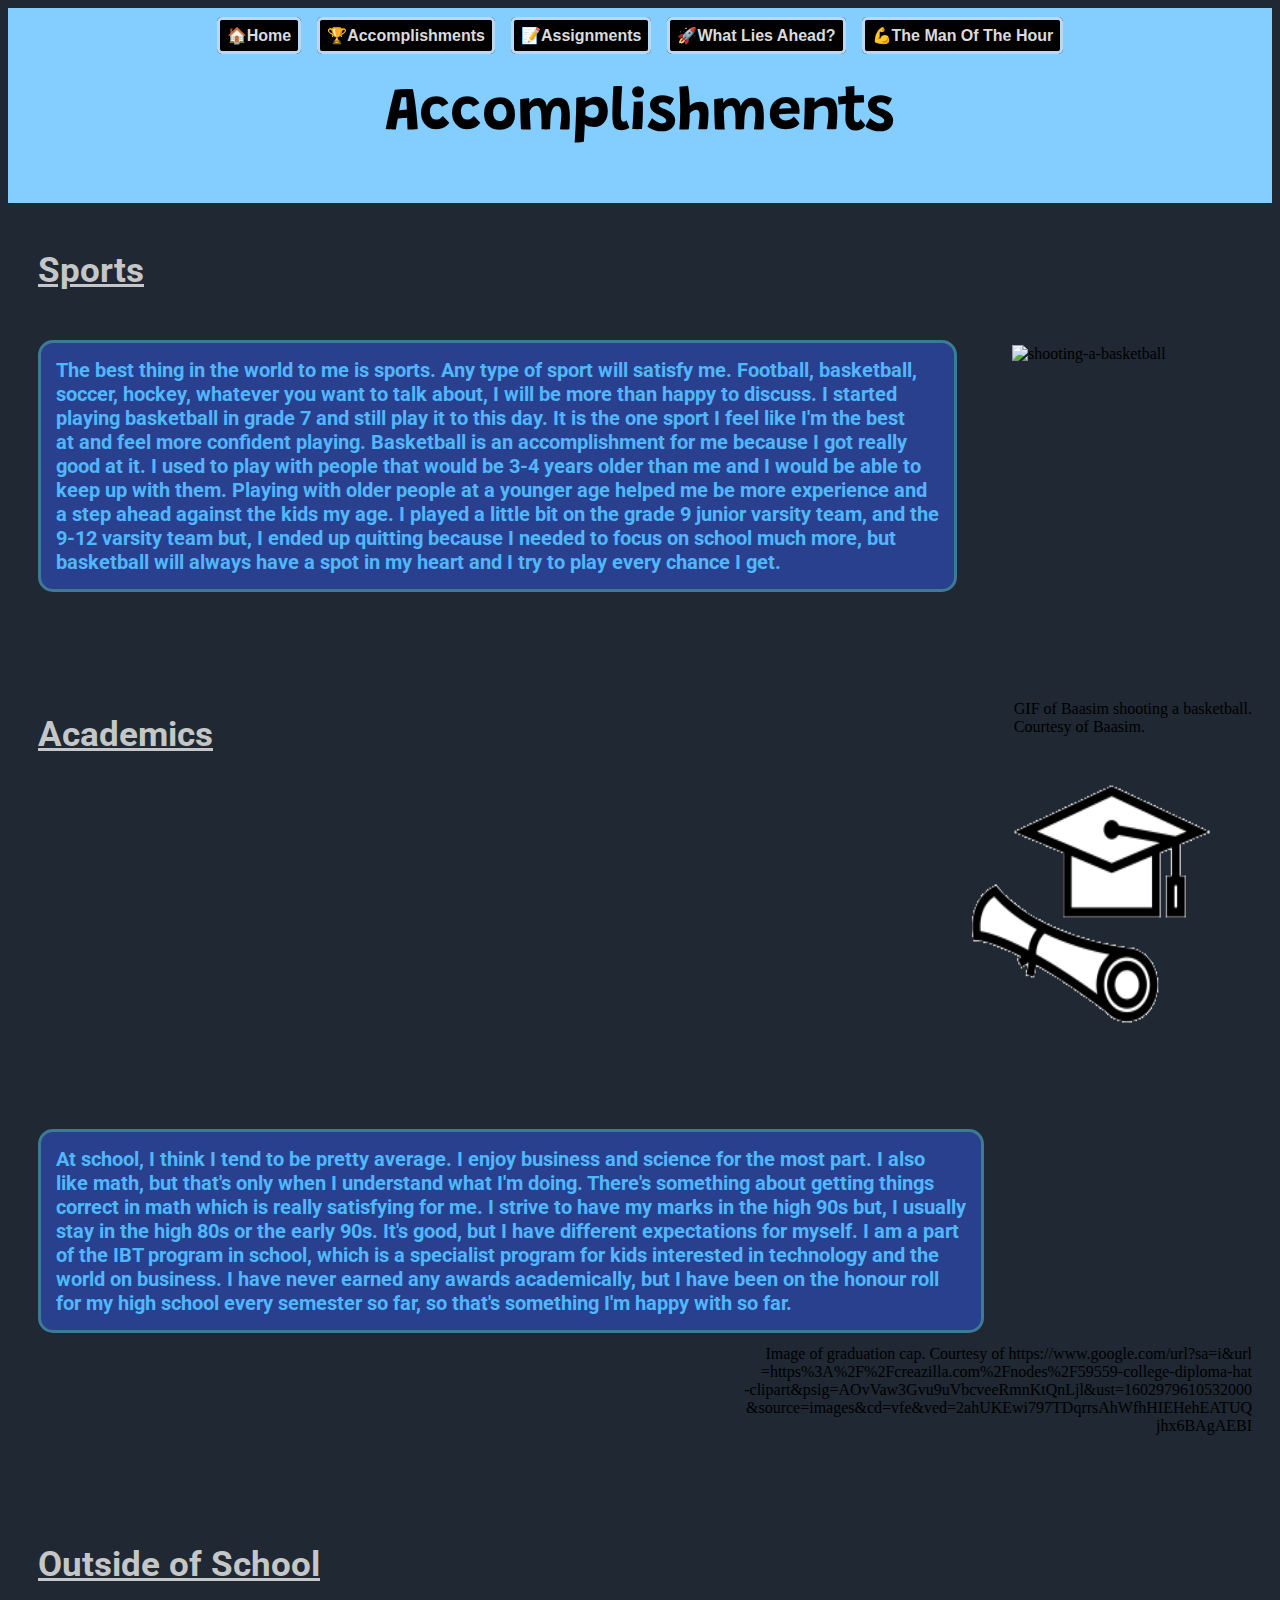
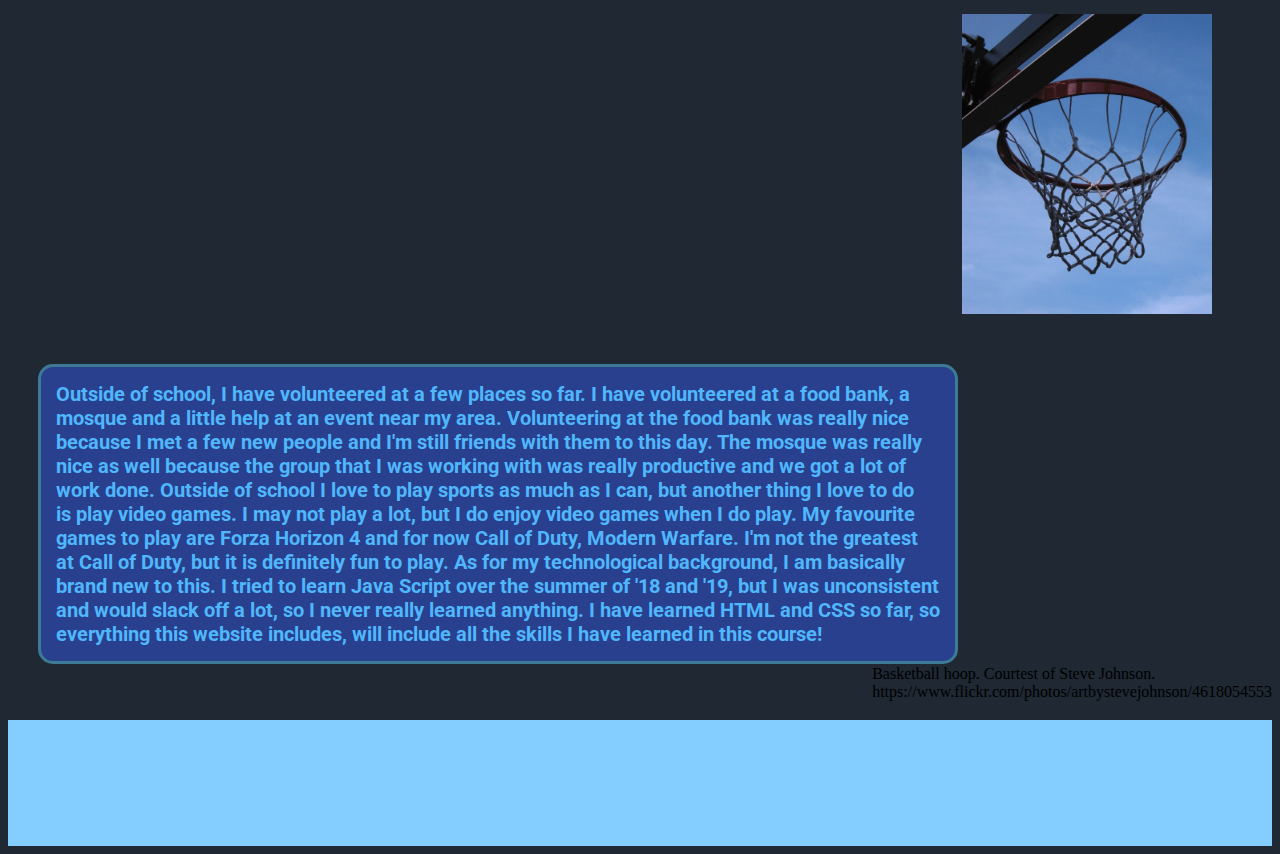
==== commit 8ad1585a: "new update (10-18)" ====
--- a/pages/accomplishments.html
+++ b/pages/accomplishments.html
@@ -3,6 +3,11 @@
 <head>
     <link rel="stylesheet" href="../styles/main.css"> 
 <title>Accomplishments</title>
+ <!--font for titles-->
+ <link href="https://fonts.googleapis.com/css2?family=Grandstander:wght@300&display=swap" rel="stylesheet">
+ <!--font for headings-->
+ <link href="https://fonts.googleapis.com/css2?family=Roboto:wght@100&display=swap" rel="stylesheet">
+
 </head>
 <body>
     <div class=strip>
@@ -18,15 +23,7 @@
 </div>
 <br>
 <h2 class= header2><u>Sports</u></h2>
-<!--
-<div id=row>
-<div id=image-and-caption>
-<figure>
-<img id=shooter src= "../images/shooter.gif" align=right height= 330 width= 230 alt= "shooting a basketball"/>
-<figcaption>Please work</figcaption> 
-</figure>
-</div>
-<div id=textblock>-->
+
     <img id=shooter src= "../images/shooter.gif" align=right height= 330 width= 230 alt= "shooting-a-basketball"/>
 <p id= sportstxt>The best thing in the world to me is sports. Any type of sport will satisfy me. Football, basketball,<br> soccer, 
     hockey, whatever you want to talk about, I will be more than happy to discuss. I started <br> playing basketball in grade 7 
@@ -43,6 +40,7 @@
 <br>
 <br>
 <br>
+<p id=caption4shooter>GIF of Baasim shooting a basketball. <br>Courtesy of Baasim.</p>
 <h2 class= header2><u>Academics</u></h2>
 
 <img id=academics src="../images/academics.png" align= right height="300" width="250" alt= picture-of-graduation-hat/>
@@ -61,6 +59,9 @@
 <br>
 <br>
 <br>
+<p id=caption4grad>Image of graduation cap. Courtesy of https://www.google.com/url?sa=i&url<br>=https%3A%2F%2Fcreazilla.com%2Fnodes%2F59559-college-diploma-hat<br>-clipart&psig=AOvVaw3Gvu9uVbcveeRmnKtQnLjl&ust=1602979610532000<br>&source=images&cd=vfe&ved=2ahUKEwi797TDqrrsAhWfhHIEHehEATUQ<br>jhx6BAgAEBI</p>
+<br>
+<br>
 <h2 class=header2><u>Outside of School</u></h2>
 
 <img id=hoop src="../images/hoopski.jpg" align=right height=300 width=250 alt= picture-of-basketball-hoop/>
@@ -75,6 +76,7 @@
      unconsistent <br> and would slack off a lot, so I never really learned anything. I have learned HTML and CSS so far,
     so <br>everything this website includes, will include all the skills I have learned in this course!
 </p>
+<p id=caption4hoop>Basketball hoop. Courtest of Steve Johnson.<br> https://www.flickr.com/photos/artbystevejohnson/4618054553</p>
 <br>
 <br>
 <br>
--- a/styles/main.css
+++ b/styles/main.css
@@ -9,6 +9,7 @@
 border-radius: 5px;
 padding: 7px;
 text-align: center;
+text-decoration: none;
 }
 
 .links{
@@ -30,7 +31,7 @@
 #home-title{text-align: center;
 color:rgb(0, 0, 0);
 font-size: 60px;
-font-family: 'Open Sans', sans-serif;}
+font-family: 'Grandstander', cursive;}
 
 #image{
 margin-top: 35px;
@@ -40,39 +41,41 @@
 /*strips on the top and bottom of website*/
 .strip {
 background-color:rgb(132, 206, 255);
+width:100%;
 }
 
 /*heading for the accomplishments page*/
 #accomplishments{text-align: center;
   color:rgb(0, 0, 0);
   font-size: 60px;
-  font-family: 'Open Sans', sans-serif;
+  font-family: 'Grandstander', cursive;
 }
 /*heading for the assignments page*/
 #assign{text-align: center;
   color:rgb(0, 0, 0);
   font-size: 60px;
-  font-family: 'Open Sans', sans-serif;
+  font-family: 'Grandstander', cursive;
 }
 /*sub headings for each page*/
 .header2{ 
 margin-left: 30px;
 font-size: 35px;
 color: #C5C6C7;
+font-family: 'Roboto', sans-serif;
 }
 /*heading for the man of the hour page*/
 #MOTH { 
   text-align: center;
   color:rgb(0, 0, 0);
   font-size: 60px;
-  font-family: 'Open Sans', sans-serif;
+  font-family: 'Grandstander', cursive;
 }
 /*heading for the what lies ahead page*/
 #WLA {
   text-align: center;
   color:rgb(0, 0, 0);
   font-size: 60px;
-  font-family: 'Open Sans', sans-serif;
+  font-family: 'Grandstander', cursive;
 }
 /*bubble for the emoji to speak from*/
   .homepagetxt{
@@ -96,6 +99,7 @@
     font-size:40px;
 margin-left: 20px;
 color: #C5C6C7;
+font-family: 'Roboto', sans-serif;
 }
 
 .heading2 {
@@ -103,6 +107,7 @@
   margin-right: 20px;
   float: right;
   color: #C5C6C7;
+  font-family: 'Roboto', sans-serif;
 }
 /*the text on the index*/
 .text1{
@@ -115,6 +120,7 @@
     border-radius: 15px;
     background:rgb(40, 64, 141);
     color:rgb(80, 183, 252);
+    font-weight: bolder;
 }
 
 .text2{
@@ -130,11 +136,13 @@
   margin-left: 300px;
   color: rgb(80, 183, 252);
   background: rgb(40, 64, 141);
+  font-weight: bolder;
 }
 /*for the sports header in accompllishments*/
 #sportstxt{
   margin-left:30px;
   font-family: 'Roboto', sans-serif;
+  font-weight: bolder;
   font-size: 20px;
   margin-right:px;
   border: 3px solid rgb(61, 122, 150);
@@ -148,35 +156,35 @@
   margin-left:40px;
   margin-top: 25px;
   margin-right:30px;
-  margin-bottom: 30px;
 }
 /*uses sportstxt for formatting. Is for the academics header*/
 #academics{
   margin-left:40px;
-  margin-top: 35px;
+  margin-top: 25px;
+  margin-right:60px;
+  position: relative; top: -55px;
+}
+/* for outside of school text and image*/
+#OFStxt{
+  margin-left:30px;
+  font-family: 'Roboto', sans-serif;
+  font-size: 20px;
+  margin-right:20px;
+  border: 3px solid rgb(61, 122, 150);
+  display: inline-block;
+  padding: 15px;
+  border-radius: 15px;
+  background:rgb(40, 64, 141);
+  color:rgb(80, 183, 252);
+  font-weight:bolder;
+}
+
+#hoop{ 
+  margin-left:40px;
+
   margin-right:60px;
   margin-bottom: 30px;
 }
-/* for outside of school text and image*/
-#OFStxt{
-  margin-left:30px;
-  font-family: 'Roboto', sans-serif;
-  font-size: 20px;
-  margin-right:20px;
-  border: 3px solid rgb(61, 122, 150);
-  display: inline-block;
-  padding: 15px;
-  border-radius: 15px;
-  background:rgb(40, 64, 141);
-  color:rgb(80, 183, 252);
-}
-
-#hoop{ 
-  margin-left:40px;
-  margin-top: 15px;
-  margin-right:60px;
-  margin-bottom: 30px;
-}
 /*text for the assignments page*/
 #assigntxt{
   margin-left:30px;
@@ -189,6 +197,7 @@
   border-radius: 15px;
   background:rgb(40, 64, 141);
   color:rgb(80, 183, 252);
+  font-weight:bolder;
 }
 /*title for the assignments*/
 #assignhead{
@@ -197,6 +206,7 @@
   margin-right:20px;
   font-size: 30px;
   color:#C5C6C7;
+  font-family: 'Roboto', sans-serif;
 }
 u{
 color:#C5C6C7;
@@ -261,36 +271,48 @@
     background:rgb(40, 64, 141);
     color:rgb(80, 183, 252);
 }
+/*vibe icon for man of the hour*/
 #vibe{
   margin-left:10px;
   margin-top: 15px;
   margin-right:20px;
   margin-bottom: 30px;
 }
-
+/*image of graph for what lies ahead*/
 #graph{
   margin-right:30px;
-  margin-top:20px;
-}
-/*caption for accomplishments shooting gif
-#row {
-  width: 90%;
-  margin: 1em;
-}
-
-#image-and-caption {
-  width: 60%;
- display: inline-block;
-  /*float: right;
-} */
-/*continued
-#text-block {
-  width: 30%;
-  display: inline-block;
-  vertical-align: top;
-  padding-left: 1em;
-}
-figcaption{
+  margin-top:40px;
+}
+/*to make the links on assignments page look nicer*/
+.assignwork {   
+  color: rgb(115, 174, 252);   
+}
+
+a:active {
+  color: blue;
+}
+/*captions!!!!*/
+#caption{
+  margin-left:20px
+}
+#caption4shooter{
   float:right;
-  margin-left:400px;
-}*/
+  margin-right:20px;
+}
+
+#caption4grad{
+float:right;
+margin-right:20px;
+position: relative; top: -150px;
+text-align:right;
+}
+
+#caption4hoop{
+  float:right;
+  position: relative; top: -35px;
+}
+
+#caption4folder{
+  float:right;
+  color:black;
+}